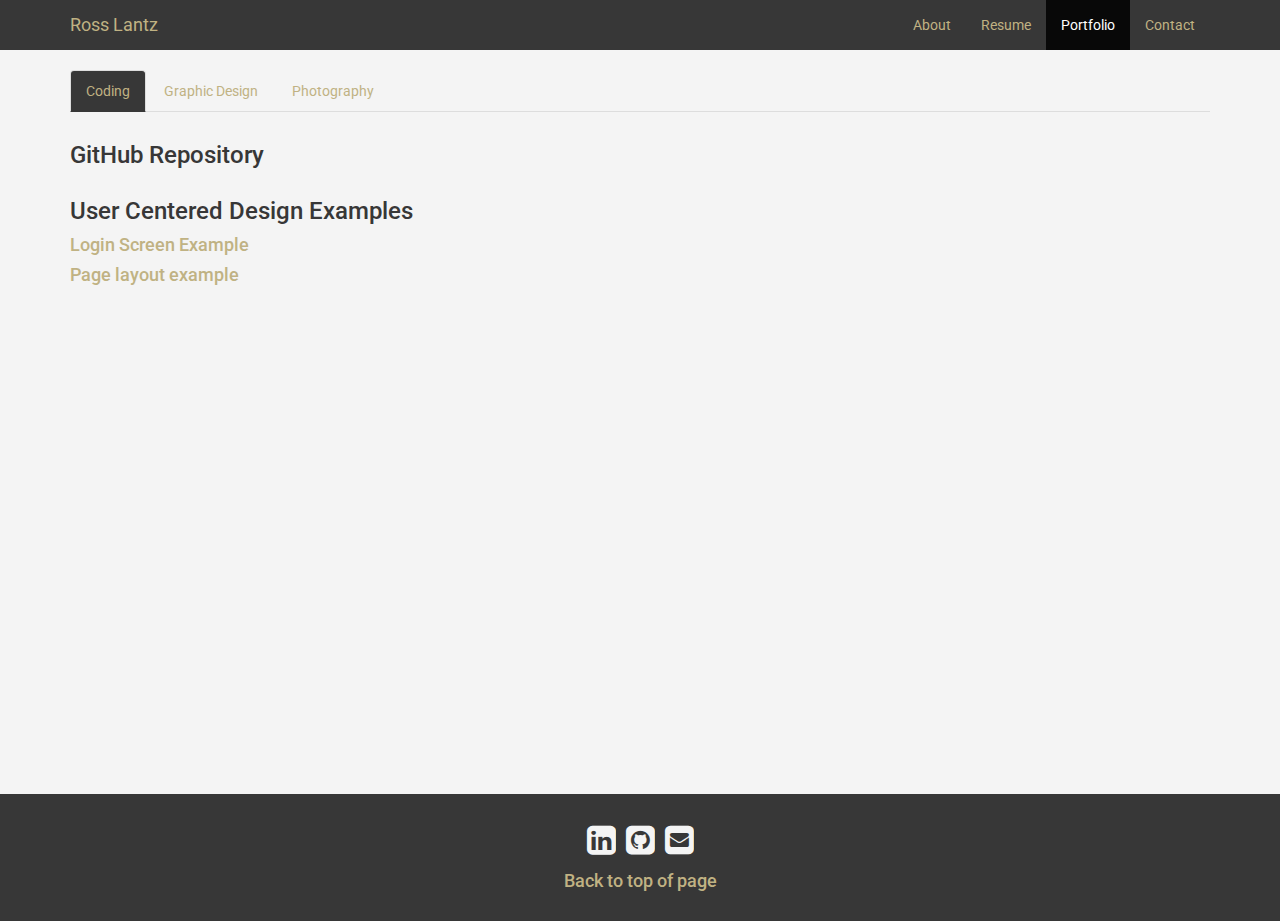
==== Portfolio/html/portfolio.html @ dc4fc254 "Add files via upload" ====
<!DOCTYPE html>
<html lang="en">
<head>
  <meta charset="UTF-8">
  <meta http-equiv="X-UA-Compatible" content="IE=edge">
  <meta name="viewport" content="width=device-width, initial-scale=1">
  <link rel="stylesheet" href="../css/bootstrap.min.css">
  <link rel="stylesheet" href="../css/styles.css">
<link rel="stylesheet" href="https://cdnjs.cloudflare.com/ajax/libs/font-awesome/4.7.0/css/font-awesome.min.css">
  <link href="https://fonts.googleapis.com/css?family=Roboto" rel="stylesheet"> <!-- Call to google fonts for Roboto -->
  <title>Ross Lantz - Portfolio</title>
</head>
<body> 
<a name="top"></a>
<header>
  <nav class="navbar navbar-inverse" role="navigation" 
        role="navigation">
    <div class="container">
      <div class="navbar-header"> <!-- Collapse Navbar -->
      <button type="button" class="navbar-toggle collapsed" data-toggle="collapse" data-target="#collapse">
          <span class="sr-only">Toggle navigation</span>
          <span class="icon-bar"></span>
          <span class="icon-bar"></span>
          <span class="icon-bar"></span>
        </button> <!-- collapsed form -->

        <a class="navbar-brand" href="index.html">Ross Lantz</a>
        </div>

        <div class="collapse navbar-collapse" id="collapse">
        <ul class="nav navbar-nav navbar-right">
          <li><a href="index.html">About</a></li>
          <li><a href="resume.html">Resume</a></li>
          <li class="active"><a href="portfolio.html">Portfolio</a></li>
          <li><a href="contact.html">Contact</a></li>
        </ul> <!-- Menu -->
        </div> <!-- Menu Collapse -->
    </div><!-- container -->
  </nav>
</header>

<div class="content container">
   <div class="row">

<div class=" col-xs-12">
<ul class="nav nav-tabs" id="navmargin" role="tablist">
  <li class="active" role="presentation">
  <a role="tab" data-toggle="tab"
      href="#coding">Coding</a>
  </li>
    <li role="presentation">
  <a role="tab" data-toggle="tab"
      href="#graphic">Graphic Design</a>
  </li>
    <li role="presentation">
  <a role="tab" data-toggle="tab"
      href="#photography">Photography</a>
  </li>
</ul>
</div>

<!-- 
********************
CODING
******************** 
-->
<div class="tab-content">
<div class="tab-pane active" role="tabpanel" id="coding"> <!-- coding -->
     <div class="content container">
     <div class="row">
       <section class="col-xs-12 col-sm-6">
        <h3>GitHub Repository </h3>
<a href=""></a>
            <h4><a href="">
                  </a>
            </h4>
        </section>
        </div>
    </div>

     <div class="content container">
     <div class="row">
       <section class="col-xs-12 col-sm-6">
        <h3>User Centered Design Examples </h3>
            <h4><a href="../files/socialapp_signup_0_1.pdf" target="_blank" 
                  download="socialapp_signup_0_1">Login Screen Example
                </a>
            </h4>
            <h4><a href="../files/Portfolio_Index_beta.pdf" target="_blank" 
                  download="Portfolio_Layout_Index_Beta">Page layout example
                  </a>
            </h4>
        </section>
        </div>
        
         <div class="row">
       <section class="col-xs-12 col-sm-6">
          <br><br><br><br><br><br><br>
          <br><br><br><br><br><br><br>
          <br><br><br><br><br><br><br>
        </section>
        </div>
    </div> 
</div> <!-- End of Tab Pane -->

<!-- 
********************
GRAPHICS
******************** 
-->

  <div class="tab-pane mytab" role="tabpanel" id="graphic"> <!-- graphic -->
     <div class="content container">
      <!-- Lion -->
        <div class="row row-centered">
          <section class="col-xs-12 col-sm-6 padding col-centered">
            <div class="text-center">
            <br>
              <a title="Lion" href="#">
                <img class="thumbnail img-responsive " 
                    src="../images/Portfolio/graphic_design/lion.jpg">
              </a>
                <h2 class="modal-title">Lion</h2>
            </div>
          </section>
        </div>
      <!-- End of Lion -->     

      <!-- White Tiger -->
        <div class="row row-centered">
          <section class="col-xs-12 col-sm-6 padding col-centered">
            <div class="text-center">
            <br>
              <a title="White Tiger" href="#">
                <img class="thumbnail img-responsive " 
                    src="../images/Portfolio/graphic_design/white_tiger.jpg">
              </a>
                <h2 class="modal-title">White Tiger</h2>
            </div>
          </section>
        </div>
      <!-- End of White Tiger -->

      <!-- Tiger -->
        <div class="row row-centered">
          <section class="col-xs-12 col-sm-6 padding col-centered">
            <div class="text-center">
            <br>
              <a title="Tiger" href="#">
                <img class="thumbnail img-responsive " 
                    src="../images/Portfolio/graphic_design/tiger.jpg">
              </a>
                <h2 class="modal-title">Tiger</h2>
            </div>
          </section>
        </div>
      <!-- End of Tiger -->

     <!-- Granite Mountains -->
        <div class="row row-centered">
          <section class="col-xs-12 col-sm-6 padding col-centered">
            <div class="text-center">
            <br>
              <a title="Granite Mountains" href="#">
                <img class="thumbnail img-responsive " 
                    src="../images/Portfolio/graphic_design/granite_mountains.jpg">
              </a>
                <h2 class="modal-title">Granite Mountains</h2>
            </div>
          </section>
        </div>
      <!-- End of Granite Mountains -->

      <!-- Risk of Rain -->
        <div class="row row-centered">
          <section class="col-xs-12 col-sm-6 padding col-centered">
            <div class="text-center">
            <br>
              <a title="Risk of Rain" href="#">
                <img class="thumbnail img-responsive " 
                    src="../images/Portfolio/graphic_design/risk_of_rain.jpg">
              </a>
                <h2 class="modal-title">Risk of Rain</h2>
            </div>
          </section>
        </div>
      <!-- End of Risk of Rain -->

      <!-- Two Stones Over -->
        <div class="row row-centered">
          <section class="col-xs-12 col-sm-6 padding col-centered">
            <div class="text-center">
            <br>
              <a title="Two Stones Over" href="#">
                <img class="thumbnail img-responsive " 
                    src="../images/Portfolio/graphic_design/two_stones_over.jpg">
              </a>
                <h2 class="modal-title">Two Stones Over</h2>
            </div>
          </section>
        </div>
      <!-- End of Two Stones Over -->      
    </div> <!-- End of Container -->
  </div> <!-- End of graphic -->

<!-- 
********************
PHOTOGRAPHY
******************** 
-->

  <div class="tab-pane" role="tabpanel" id="photography"> <!-- photography -->
       <!-- Sun Bathing -->
        <div class="row row-centered">
          <section class="col-xs-12 col-sm-6 padding col-centered">
            <div class="text-center">
            <br>
              <a title="Sun Bathing" href="#">
                <img class="thumbnail img-responsive " 
                    src="../images/Portfolio/photography/sun_bathing.jpg">
              </a>
                <h2 class="modal-title">Sun Bathing</h2>
            </div>
          </section>
        </div>
      <!-- End of Sun Bathing -->      


      <!-- Class Transition -->
        <div class="row row-centered">
          <section class="col-xs-12 col-sm-6 padding col-centered">
            <div class="text-center">
            <br>
              <a title="Granite Mountains" href="#">
                <img class="thumbnail img-responsive " 
                    src="../images/Portfolio/photography/class_transition.jpg">
              </a>
                <h2 class="modal-title">Class Transition</h2>
            </div>
          </section>
        </div>
      <!-- End of Class Transition -->

       <!-- Class Transition -->
        <div class="row row-centered">
          <section class="col-xs-12 col-sm-6 padding col-centered">
            <div class="text-center">
            <br>
              <a title="Class Transition" href="#">
                <img class="thumbnail img-responsive " 
                    src="../images/Portfolio/photography/class_transition.jpg">
              </a>
                <h2 class="modal-title">Class Transition</h2>
            </div>
          </section>
        </div>
      <!-- End of Class Transition -->

       <!-- Paying for Parking -->
        <div class="row row-centered">
          <section class="col-xs-12 col-sm-6 padding col-centered">
            <div class="text-center">
            <br>
              <a title="Paying for Parking" href="#">
                <img class="thumbnail img-responsive " 
                    src="../images/Portfolio/photography/paying_for_parking.jpg">
              </a>
                <h2 class="modal-title">Paying for Parking</h2>
            </div>
          </section>
        </div>
      <!-- End of Paying for Parking -->            

       <!-- Musing -->
        <div class="row row-centered">
          <section class="col-xs-12 col-sm-6 padding col-centered">
            <div class="text-center">
            <br>
              <a title="Musing" href="#">
                <img class="thumbnail img-responsive " 
                    src="../images/Portfolio/photography/musing.jpg">
              </a>
                <h2 class="modal-title">Musing</h2>
            </div>
          </section>
        </div>
      <!-- End of Musing -->

       <!-- reading -->
        <div class="row row-centered">
          <section class="col-xs-12 col-sm-6 padding col-centered">
            <div class="text-center">
            <br>
              <a title="Reading" href="#">
                <img class="thumbnail img-responsive " 
                    src="../images/Portfolio/photography/reading.jpg">
              </a>
                <h2 class="modal-title">Reading</h2>
            </div>
          </section>
        </div>
      <!-- End of Reading -->

        <!-- Study -->
        <div class="row row-centered">
          <section class="col-xs-12 col-sm-6 padding col-centered">
            <div class="text-center">
            <br>
              <a title="Study" href="#">
                <img class="thumbnail img-responsive " 
                    src="../images/Portfolio/photography/study.jpg">
              </a>
                <h2 class="modal-title">Study</h2>
            </div>
          </section>
        </div>
      <!-- End of Study --> 

        <!-- Smiling -->
        <div class="row row-centered">
          <section class="col-xs-12 col-sm-6 padding col-centered">
            <div class="text-center">
            <br>
              <a title="Smiling" href="#">
                <img class="thumbnail img-responsive " 
                    src="../images/Portfolio/photography/smiling.jpg">
              </a>
                <h2 class="modal-title">Smiling</h2>
            </div>
          </section>
        </div>
      <!-- End of Smiling -->         

  </div> <!-- End of photography -->


  </div><!-- row -->   
</div><!-- content container -->

      <!-- MODAL -->
      <div tabindex="-1" class="modal fade" id="myModal">
        <div class="modal-dialog modal-lg text-center" data-dismiss="modal">
          <div class="modal-content">
            <div class="modal-body">
              <h3 class="modal-title">Heading</h3>
            </div>
          </div>
        </div>
      </div> <!-- END OF MODAL -->
        

<br>
<br>
<br>
<br>
</div>
  <footer class="container-fluid">
    <nav class="navbar navbar-inverse ">
    <div class="container">
        <div class="text-center center-block link-color">
          <a href="https://www.linkedin.com/in/rosslantz"><i id="social-li" class="fa fa-linkedin-square fa-3x social"></i></a>
          <a href="https://github.com/Rlantz91"><i id="social-gh" class="fa fa-github-square fa-3x social"></i></a>             
          <a href="mailto:rlantz91@yahoo.com.com"><i id="social-em" class="fa fa-envelope-square fa-3x social"></i></a>
        </div>
<!-- Back to top Link -->
          <h4><a href="#top" class="text-center center-block" id="#top">Back to top of page</a></h4>
    </div>
  </nav>
</footer> <!-- End Footer -->

<script src="../js/jquery-2.1.4.min.js"></script>
<script src="../js/bootstrap.min.js"></script>
<script src="../js/script.js"></script>
</body>


</html>
---- Portfolio/css/styles.css ----
/*
Color Pallete
Charcoal: #373737
Paper: #f4f4f4
Silk: #dcd0c0
Pale Gold: #C0b283
*/

/*******************************
  TOP TIER ELEMENT CHANGES
*******************************/

/*Change all font to Roboto*/
*{font-family: 'Roboto', sans-serif;}

/*Change background and text color*/
body{
	background-color:#f4f4f4;
	color:#373737;
}

/*change header color*/
h1,h2,h3,h4,h5 {
	color: #373737;
}

/*Change link colors*/
a{
	color: #C0b283;
}

/*change link hover color*/
a:hover{
color: #dcd0c0;
/*Remove hover underline for back to top*/
text-decoration: none;
}

/*Setting hr */
hr { 
    color: #C0b283;
    display: block;
    margin-top: -0.5em;
    margin-bottom: 0.5em;
    margin-left: auto;
    margin-right: auto;
    border-style: inset;
    border-width: 2px;
} 
  footer {
      background-color: #373737;
      padding-top: 25px;



  }

/*******************************
  NAV BAR MODIFICATIONS
*******************************/

/*Remove border*/
.navbar-default {
  border: none;
}

/*Change navbar color */
.navbar-inverse{
	background-color: #373737;
}

/*Setting navbar to full width and to front of z-axis*/
.navbar{
	width: 100%;
	z-index: 100;
	border-radius: 0px;
  border-style: none;
}

/*Change navbar color*/
.navbar-inverse .navbar-brand{
  color: #C0b283;
}

/*Change navbar link color*/
.navbar-inverse .navbar-nav > li > a {
    color: #C0b283;
}

/*Change navbar link hover color*/
.nav-tabs > li.active > a, .nav-tabs > li.active > a:focus, .nav-tabs > li.active > a:hover {
    color: #C0b283;
    cursor: default;
    background-color: #373737;
    border: 1px solid #ddd;
    border-bottom-color: transparent;
}

/*Change tab pane hover color*/
 .tab-pane >a:hover {
  background-color: #373737;
 }
    
/*Increase nav for pane bottom margin*/
  #navmargin {
  margin-bottom: 10px;
  }

/*Indent headings*/
.page-header{
	padding-left: 20px;
}

 /* in case your dealing with a block element apply this to the element itself*/
.center-block {
   margin-left:auto;
   margin-right:auto;
   display:block;
}
/* in case your dealing with a inline element apply this to the parent */
.text-center {
   text-align:center
}

/*Remove padding from about header to align with portrait*/
#aboutHeader{
margin-top: 0px;
}

/*Change margin on About title to stack propotionally*/
@media screen and (max-width: 768px) {
	#aboutHeader{
		margin-top: 25px;
	}

  .text-left-side {
    text-align: left;
  }
}

/*******************************
/*SOCIAL MEDIA LINKS
*******************************/
/*social hover link scale */
.social:hover {
     -webkit-transform: scale(1.1);
     -moz-transform: scale(1.1);
     -o-transform: scale(1.1);
 }
/*base social link scale*/
 .social {
     -webkit-transform: scale(0.8);
     /* Browser Variations: */
     -moz-transform: scale(0.8);
     -o-transform: scale(0.8);
     -webkit-transition-duration: 0.5s;
     -moz-transition-duration: 0.5s;
     -o-transition-duration: 0.5s;
 }

 /*Change social links color*/ 
 .social {
 	color:#f4f4f4;
 }

/*  Multicoloured Hover Variations*/
  #social-gh:hover {
     color: #fff;
 }
 #social-li:hover {
     color: #0077b5;
 }
 #social-em:hover {
     color: #7B0099 ;
}

/*  Contact Symbol Colors*/
  #social-gh-con {
     color: black;
 }
 #social-li-con{
     color: #0077b5;
 }
 #social-em-con{
     color: #7B0099;
}
#social-gm-con{
    color: #c71610
}
/*******************************
END OF SOCIAL MEDIA LINKS
*******************************/


/*******************************
MODAL 
*******************************/

.modal {
    position: fixed;
    top: 10%;
    right: 0;
    bottom: 0;
    left: 0;
    z-index: 1050;
    display: none;
    overflow: hidden;
    -webkit-overflow-scrolling: touch;
    outline: 0;
}

.thumbnail {
    margin-bottom:6px;
    padding: none;
    background-color: transparent;
    border: none;
}

/*Modal size Change*/
.modal-lg {
    width: 900px;
}

/*padding between images*/
.padding {
  padding-bottom: 20px;
}

/* centered columns styles */
.row-centered {
    text-align:center;
}
.col-centered {
    display:inline-block;
    float:none;
    /* reset the text-align */
    text-align:left;
    /* inline-block space fix */
    margin-right:-4px;
}
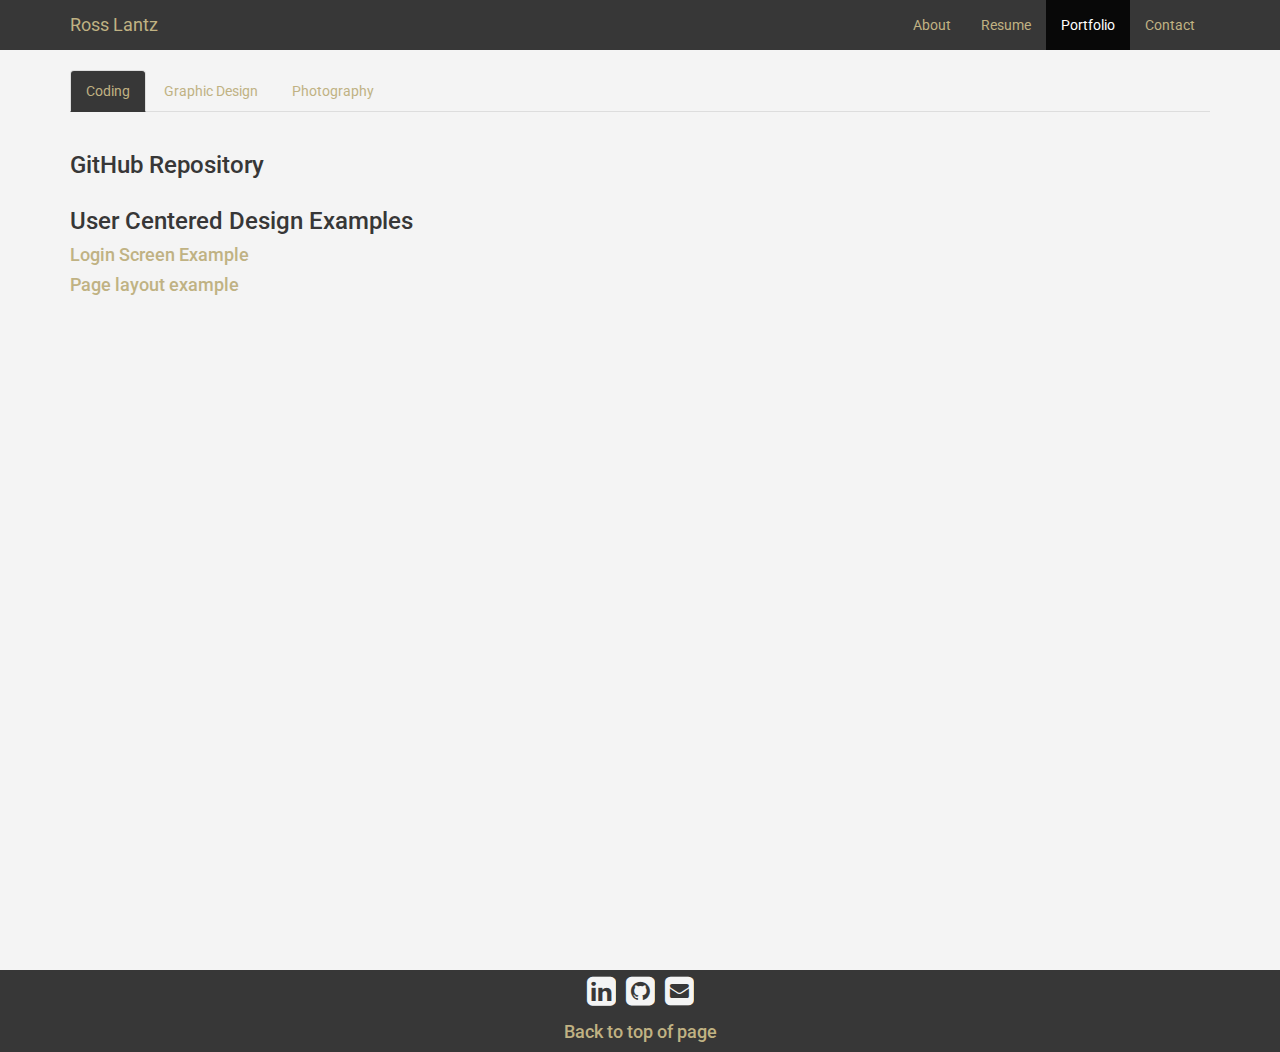
==== commit e6bd4ef2: "Add files via upload" ====
--- a/Portfolio/html/portfolio.html
+++ b/Portfolio/html/portfolio.html
@@ -10,11 +10,10 @@
   <link href="https://fonts.googleapis.com/css?family=Roboto" rel="stylesheet"> <!-- Call to google fonts for Roboto -->
   <title>Ross Lantz - Portfolio</title>
 </head>
-<body> 
+<body>
 <a name="top"></a>
 <header>
-  <nav class="navbar navbar-inverse" role="navigation" 
-        role="navigation">
+  <nav class="navbar navbar-inverse" id="navmargin">
     <div class="container">
       <div class="navbar-header"> <!-- Collapse Navbar -->
       <button type="button" class="navbar-toggle collapsed" data-toggle="collapse" data-target="#collapse">
@@ -24,12 +23,12 @@
           <span class="icon-bar"></span>
         </button> <!-- collapsed form -->
 
-        <a class="navbar-brand" href="index.html">Ross Lantz</a>
+        <a class="navbar-brand" href="../index.html">Ross Lantz</a>
         </div>
 
         <div class="collapse navbar-collapse" id="collapse">
         <ul class="nav navbar-nav navbar-right">
-          <li><a href="index.html">About</a></li>
+          <li><a href="../index.html">About</a></li>
           <li><a href="resume.html">Resume</a></li>
           <li class="active"><a href="portfolio.html">Portfolio</a></li>
           <li><a href="contact.html">Contact</a></li>
@@ -39,7 +38,7 @@
   </nav>
 </header>
 
-<div class="content container">
+<div class="content container wrapper">
    <div class="row">
 
 <div class=" col-xs-12">
@@ -65,43 +64,34 @@
 ******************** 
 -->
 <div class="tab-content">
-<div class="tab-pane active" role="tabpanel" id="coding"> <!-- coding -->
-     <div class="content container">
-     <div class="row">
-       <section class="col-xs-12 col-sm-6">
-        <h3>GitHub Repository </h3>
-<a href=""></a>
-            <h4><a href="">
+  <div class="tab-pane active" role="tabpanel" id="coding"> <!-- coding -->
+       <div class="content container">
+       <div class="row">
+         <section class="col-xs-12 col-sm-6">
+          <a href="https://github.com/Rlantz91">
+            <h3>GitHub Repository </h3>
+           </a>
+          </section>
+          </div>
+      </div>
+
+       <div class="content container">
+       <div class="row">
+         <section class="col-xs-12 col-sm-6">
+          <h3>User Centered Design Examples </h3>
+              <h4><a href="../files/socialapp_signup_0_1.pdf" target="_blank" 
+                    download="socialapp_signup_0_1">Login Screen Example
                   </a>
-            </h4>
-        </section>
-        </div>
-    </div>
-
-     <div class="content container">
-     <div class="row">
-       <section class="col-xs-12 col-sm-6">
-        <h3>User Centered Design Examples </h3>
-            <h4><a href="../files/socialapp_signup_0_1.pdf" target="_blank" 
-                  download="socialapp_signup_0_1">Login Screen Example
-                </a>
-            </h4>
-            <h4><a href="../files/Portfolio_Index_beta.pdf" target="_blank" 
-                  download="Portfolio_Layout_Index_Beta">Page layout example
-                  </a>
-            </h4>
-        </section>
-        </div>
-        
-         <div class="row">
-       <section class="col-xs-12 col-sm-6">
-          <br><br><br><br><br><br><br>
-          <br><br><br><br><br><br><br>
-          <br><br><br><br><br><br><br>
-        </section>
-        </div>
-    </div> 
-</div> <!-- End of Tab Pane -->
+              </h4>
+              <h4><a href="../files/Portfolio_Index_beta.pdf" target="_blank" 
+                    download="Portfolio_Layout_Index_Beta">Page layout example
+                    </a>
+              </h4>
+          </section>
+          </div>
+          
+      </div> 
+  </div> <!-- End of Tab Pane -->
 
 <!-- 
 ********************
@@ -120,7 +110,7 @@
                 <img class="thumbnail img-responsive " 
                     src="../images/Portfolio/graphic_design/lion.jpg">
               </a>
-                <h2 class="modal-title">Lion</h2>
+                <h2>Lion</h2>
             </div>
           </section>
         </div>
@@ -135,7 +125,7 @@
                 <img class="thumbnail img-responsive " 
                     src="../images/Portfolio/graphic_design/white_tiger.jpg">
               </a>
-                <h2 class="modal-title">White Tiger</h2>
+                <h2>White Tiger</h2>
             </div>
           </section>
         </div>
@@ -150,7 +140,7 @@
                 <img class="thumbnail img-responsive " 
                     src="../images/Portfolio/graphic_design/tiger.jpg">
               </a>
-                <h2 class="modal-title">Tiger</h2>
+                <h2>Tiger</h2>
             </div>
           </section>
         </div>
@@ -162,10 +152,10 @@
             <div class="text-center">
             <br>
               <a title="Granite Mountains" href="#">
-                <img class="thumbnail img-responsive " 
-                    src="../images/Portfolio/graphic_design/granite_mountains.jpg">
-              </a>
-                <h2 class="modal-title">Granite Mountains</h2>
+                <img class="thumbnail img-responsive" id="4" 
+                    src="../images/portfolio/graphic_design/granite_mountains.jpg">
+              </a>
+                <h2>Granite Mountains</h2>
             </div>
           </section>
         </div>
@@ -178,9 +168,9 @@
             <br>
               <a title="Risk of Rain" href="#">
                 <img class="thumbnail img-responsive " 
-                    src="../images/Portfolio/graphic_design/risk_of_rain.jpg">
-              </a>
-                <h2 class="modal-title">Risk of Rain</h2>
+                    src="../images/portfolio/graphic_design/risk_of_rain.jpg">
+              </a>
+                <h2>Risk of Rain</h2>
             </div>
           </section>
         </div>
@@ -193,9 +183,9 @@
             <br>
               <a title="Two Stones Over" href="#">
                 <img class="thumbnail img-responsive " 
-                    src="../images/Portfolio/graphic_design/two_stones_over.jpg">
-              </a>
-                <h2 class="modal-title">Two Stones Over</h2>
+                    src="../images/portfolio/graphic_design/two_stones_over.jpg">
+              </a>
+                <h2>Two Stones Over</h2>
             </div>
           </section>
         </div>
@@ -217,40 +207,40 @@
             <br>
               <a title="Sun Bathing" href="#">
                 <img class="thumbnail img-responsive " 
-                    src="../images/Portfolio/photography/sun_bathing.jpg">
-              </a>
-                <h2 class="modal-title">Sun Bathing</h2>
+                    src="../images/portfolio/photography/sun_bathing.jpg">
+              </a>
+                <h2>Sun Bathing</h2>
             </div>
           </section>
         </div>
       <!-- End of Sun Bathing -->      
 
 
-      <!-- Class Transition -->
-        <div class="row row-centered">
-          <section class="col-xs-12 col-sm-6 padding col-centered">
-            <div class="text-center">
-            <br>
-              <a title="Granite Mountains" href="#">
-                <img class="thumbnail img-responsive " 
-                    src="../images/Portfolio/photography/class_transition.jpg">
-              </a>
-                <h2 class="modal-title">Class Transition</h2>
+      <!-- Harvest -->
+        <div class="row row-centered">
+          <section class="col-xs-12 col-sm-6 padding col-centered">
+            <div class="text-center">
+            <br>
+              <a title="Harvest" href="#">
+                <img class="thumbnail img-responsive " 
+                    src="../images/portfolio/photography/harvest.jpg">
+              </a>
+                <h2>Harvest</h2>
             </div>
           </section>
         </div>
       <!-- End of Class Transition -->
 
-       <!-- Class Transition -->
+       <!-- Harvest -->
         <div class="row row-centered">
           <section class="col-xs-12 col-sm-6 padding col-centered">
             <div class="text-center">
             <br>
               <a title="Class Transition" href="#">
                 <img class="thumbnail img-responsive " 
-                    src="../images/Portfolio/photography/class_transition.jpg">
-              </a>
-                <h2 class="modal-title">Class Transition</h2>
+                    src="../images/portfolio/photography/class_transition.jpg">
+              </a>
+                <h2>Class Transition</h2>
             </div>
           </section>
         </div>
@@ -263,9 +253,9 @@
             <br>
               <a title="Paying for Parking" href="#">
                 <img class="thumbnail img-responsive " 
-                    src="../images/Portfolio/photography/paying_for_parking.jpg">
-              </a>
-                <h2 class="modal-title">Paying for Parking</h2>
+                    src="../images/portfolio/photography/paying_for_parking.jpg">
+              </a>
+                <h2>Paying for Parking</h2>
             </div>
           </section>
         </div>
@@ -278,9 +268,9 @@
             <br>
               <a title="Musing" href="#">
                 <img class="thumbnail img-responsive " 
-                    src="../images/Portfolio/photography/musing.jpg">
-              </a>
-                <h2 class="modal-title">Musing</h2>
+                    src="../images/portfolio/photography/musing.jpg">
+              </a>
+                <h2>Musing</h2>
             </div>
           </section>
         </div>
@@ -293,9 +283,9 @@
             <br>
               <a title="Reading" href="#">
                 <img class="thumbnail img-responsive " 
-                    src="../images/Portfolio/photography/reading.jpg">
-              </a>
-                <h2 class="modal-title">Reading</h2>
+                    src="../images/portfolio/photography/reading.jpg">
+              </a>
+                <h2>Reading</h2>
             </div>
           </section>
         </div>
@@ -308,9 +298,9 @@
             <br>
               <a title="Study" href="#">
                 <img class="thumbnail img-responsive " 
-                    src="../images/Portfolio/photography/study.jpg">
-              </a>
-                <h2 class="modal-title">Study</h2>
+                    src="../images/portfolio/photography/study.jpg">
+              </a>
+                <h2>Study</h2>
             </div>
           </section>
         </div>
@@ -323,9 +313,9 @@
             <br>
               <a title="Smiling" href="#">
                 <img class="thumbnail img-responsive " 
-                    src="../images/Portfolio/photography/smiling.jpg">
-              </a>
-                <h2 class="modal-title">Smiling</h2>
+                    src="../images/portfolio/photography/smiling.jpg">
+              </a>
+                <h2>Smiling</h2>
             </div>
           </section>
         </div>
@@ -334,25 +324,19 @@
   </div> <!-- End of photography -->
 
 
-  </div><!-- row -->   
+</div><!-- row -->   
+
 </div><!-- content container -->
 
-      <!-- MODAL -->
-      <div tabindex="-1" class="modal fade" id="myModal">
-        <div class="modal-dialog modal-lg text-center" data-dismiss="modal">
-          <div class="modal-content">
-            <div class="modal-body">
-              <h3 class="modal-title">Heading</h3>
-            </div>
-          </div>
-        </div>
-      </div> <!-- END OF MODAL -->
-        
-
-<br>
-<br>
-<br>
-<br>
+ <!-- MODAL -->
+ <div tabindex="-1" class="modal fade" id="myModal">
+   <div class="modal-dialog modal-lg text-center" data-dismiss="modal">
+     <div class="modal-content">
+       <div class="modal-body">
+       </div>
+     </div>
+   </div>
+ </div> <!-- END OF MODAL -->
 </div>
   <footer class="container-fluid">
     <nav class="navbar navbar-inverse ">
@@ -372,9 +356,4 @@
 <script src="../js/bootstrap.min.js"></script>
 <script src="../js/script.js"></script>
 </body>
-
-
 </html>
-
-
-
--- a/Portfolio/css/styles.css
+++ b/Portfolio/css/styles.css
@@ -14,10 +14,15 @@
 /*Change all font to Roboto*/
 *{font-family: 'Roboto', sans-serif;}
 
+html{
+  height: 100%;
+}
+
 /*Change background and text color*/
 body{
 	background-color:#f4f4f4;
 	color:#373737;
+  height:100%;
 }
 
 /*change header color*/
@@ -50,11 +55,10 @@
 } 
   footer {
       background-color: #373737;
-      padding-top: 25px;
-
-
-
+      position: relative;
+      /*padding-top: 25px;*/
   }
+
 
 /*******************************
   NAV BAR MODIFICATIONS
@@ -76,6 +80,14 @@
 	z-index: 100;
 	border-radius: 0px;
   border-style: none;
+  margin-bottom: 0px;
+}
+
+/*Setting navbar footer to bottom*/
+   .navbar-static-bottom {
+  @extend .navbar-fixed-bottom;
+  position: relative;
+  border-width: 1px 1px 0;
 }
 
 /*Change navbar color*/
@@ -104,7 +116,7 @@
     
 /*Increase nav for pane bottom margin*/
   #navmargin {
-  margin-bottom: 10px;
+  margin-bottom: 20px;
   }
 
 /*Indent headings*/
@@ -238,4 +250,8 @@
     text-align:left;
     /* inline-block space fix */
     margin-right:-4px;
-}+}
+
+.wrapper{
+  min-height: 100%;
+}
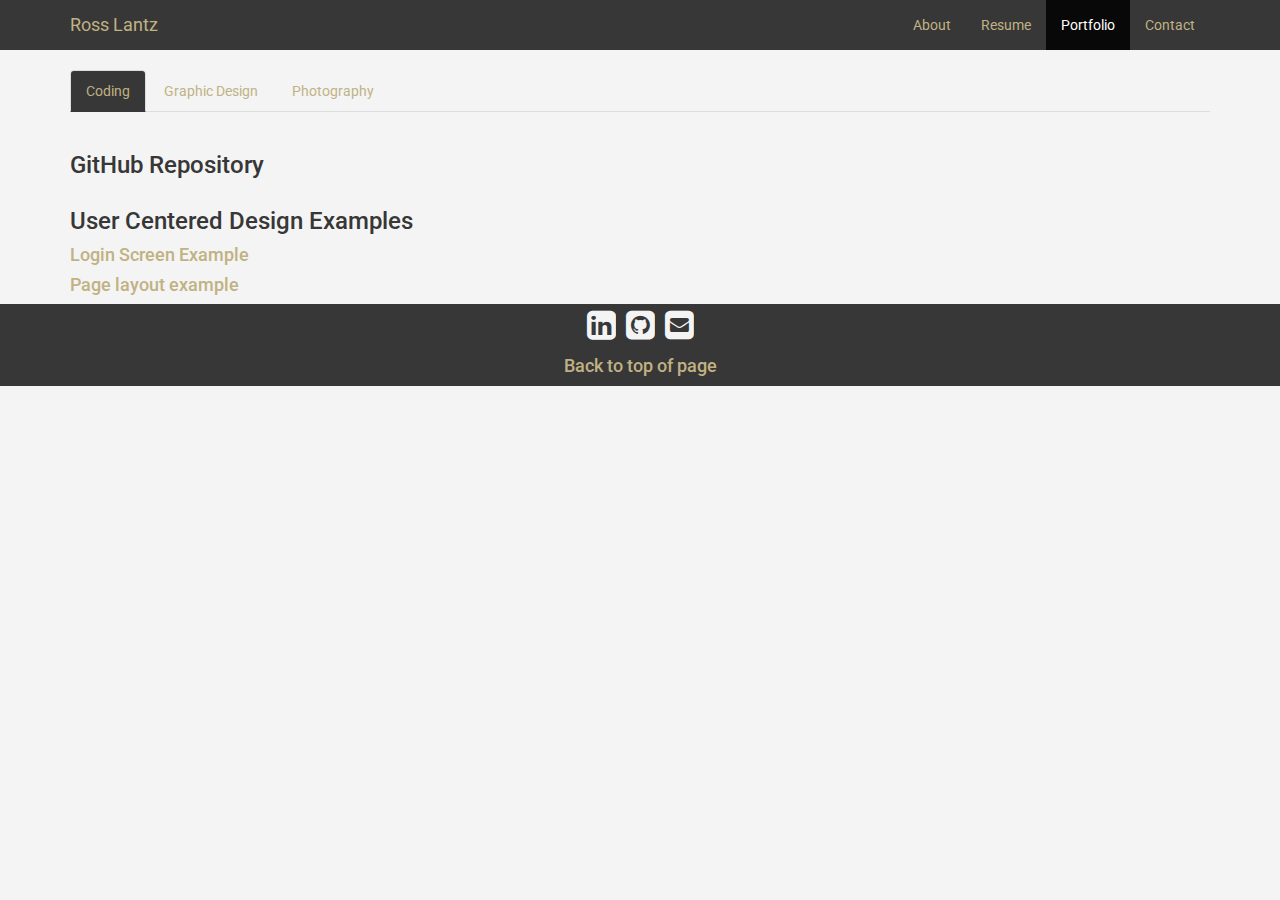
==== commit 1368b304: "Add files via upload" ====
--- a/Portfolio/html/portfolio.html
+++ b/Portfolio/html/portfolio.html
@@ -38,7 +38,7 @@
   </nav>
 </header>
 
-<div class="content container wrapper">
+<div class="content container">
    <div class="row">
 
 <div class=" col-xs-12">
@@ -108,7 +108,7 @@
             <br>
               <a title="Lion" href="#">
                 <img class="thumbnail img-responsive " 
-                    src="../images/Portfolio/graphic_design/lion.jpg">
+                    src="../images/portfolio/graphic_design/lion.jpg">
               </a>
                 <h2>Lion</h2>
             </div>
@@ -123,7 +123,7 @@
             <br>
               <a title="White Tiger" href="#">
                 <img class="thumbnail img-responsive " 
-                    src="../images/Portfolio/graphic_design/white_tiger.jpg">
+                    src="../images/portfolio/graphic_design/white_tiger.jpg">
               </a>
                 <h2>White Tiger</h2>
             </div>
@@ -138,7 +138,7 @@
             <br>
               <a title="Tiger" href="#">
                 <img class="thumbnail img-responsive " 
-                    src="../images/Portfolio/graphic_design/tiger.jpg">
+                    src="../images/portfolio/graphic_design/tiger.jpg">
               </a>
                 <h2>Tiger</h2>
             </div>
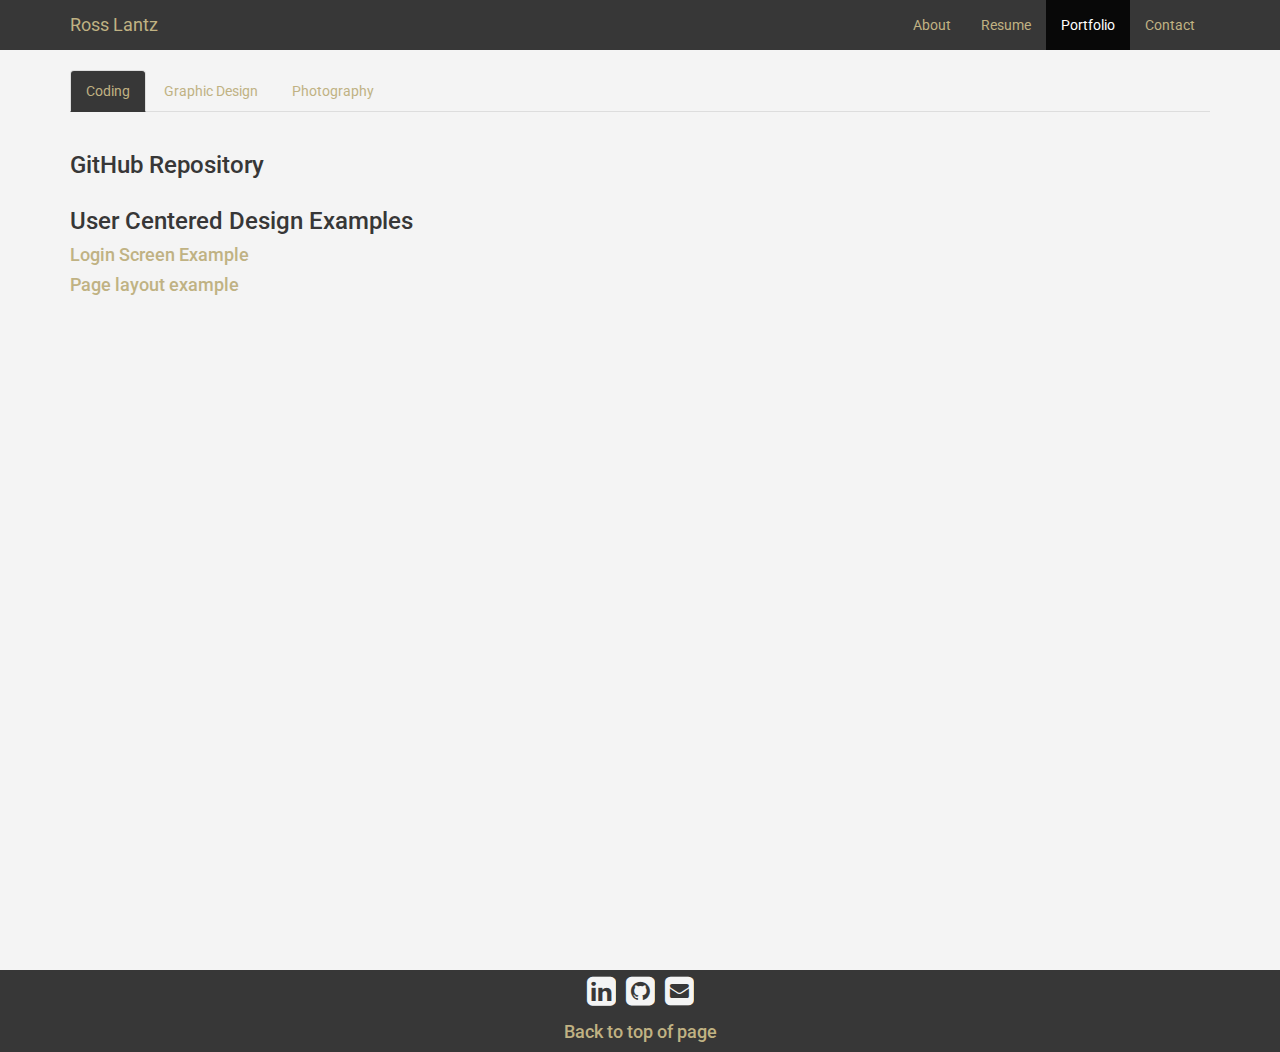
==== commit ae851dcc: "Add files via upload" ====
--- a/Portfolio/html/portfolio.html
+++ b/Portfolio/html/portfolio.html
@@ -10,7 +10,7 @@
   <link href="https://fonts.googleapis.com/css?family=Roboto" rel="stylesheet"> <!-- Call to google fonts for Roboto -->
   <title>Ross Lantz - Portfolio</title>
 </head>
-<body>
+
 <a name="top"></a>
 <header>
   <nav class="navbar navbar-inverse" id="navmargin">
@@ -37,8 +37,8 @@
     </div><!-- container -->
   </nav>
 </header>
-
-<div class="content container">
+<body>
+<div class="content container wrapper">
    <div class="row">
 
 <div class=" col-xs-12">
@@ -338,6 +338,7 @@
    </div>
  </div> <!-- END OF MODAL -->
 </div>
+</body>
   <footer class="container-fluid">
     <nav class="navbar navbar-inverse ">
     <div class="container">
@@ -355,5 +356,5 @@
 <script src="../js/jquery-2.1.4.min.js"></script>
 <script src="../js/bootstrap.min.js"></script>
 <script src="../js/script.js"></script>
-</body>
+
 </html>
